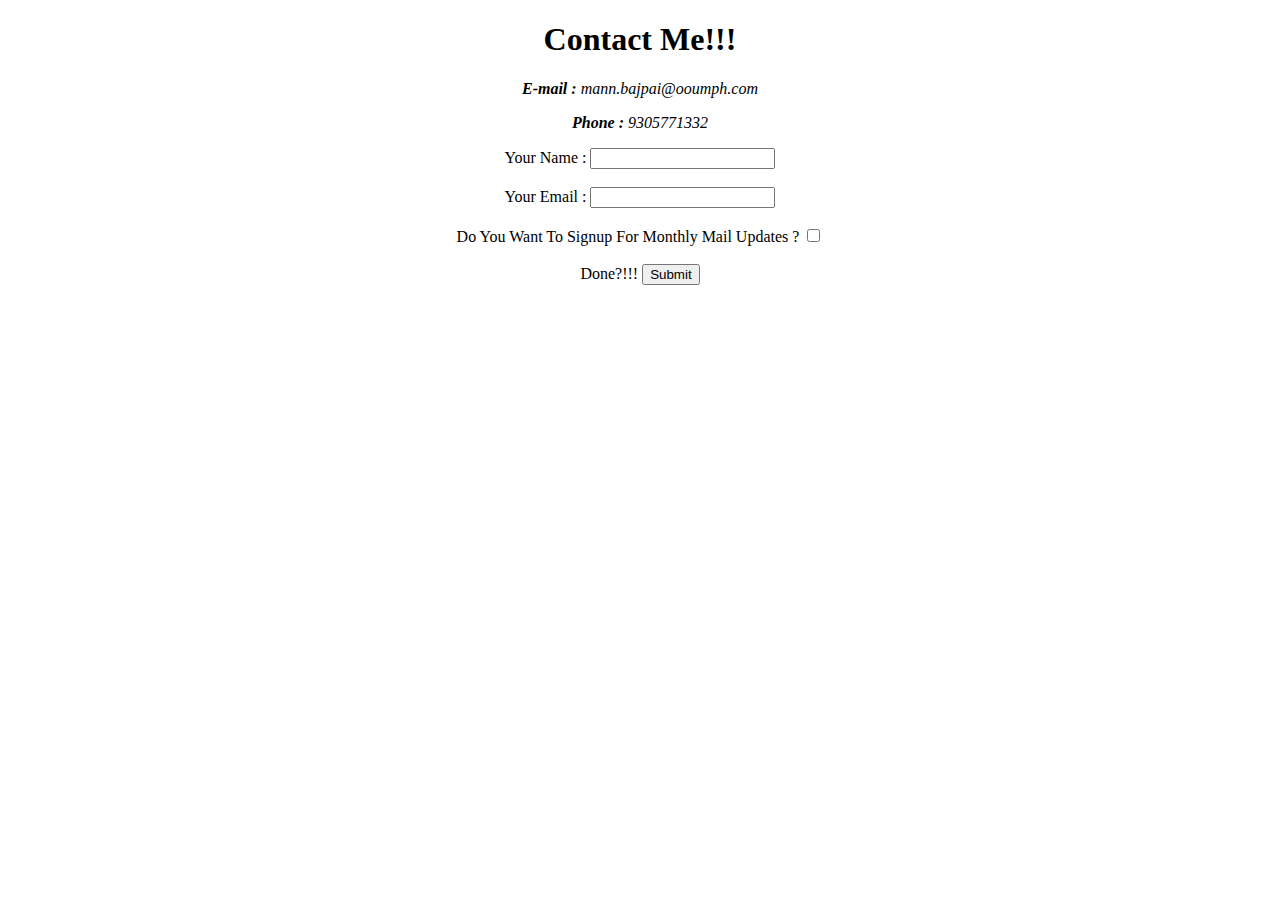
==== contact-me.html @ 5e4be116 "Uploaded the initial files to git hub" ====
<!DOCTYPE html>
<html lang="en">
<head>
  <meta charset="UTF-8">
  <meta name="viewport" content="width=device-width, initial-scale=1.0">
  <meta http-equiv="X-UA-Compatible" content="ie=edge">
  <title>Contact Details</title>
</head>
<body>
  <center>
    <h1>Contact Me!!!</h1>
    <p><em><strong>E-mail : </strong>mann.bajpai@ooumph.com</em></p>
    <p> <em><strong>Phone : </strong>9305771332</em></p>
    <form class="" lang="en" action="mailto:mann.bajpai@ooumph.com" method="post" enctype="text/plain">
      <label >Your Name :</label>
      <input type="text" name="yourName" value=""><br><br>
      <label >Your Email :</label>
      <input type="email" name="yourEmail"><br><br>
      <label >Do You Want To Signup For Monthly Mail Updates ?</label>
      <input type="checkbox"><br><br>
      <label >Done?!!! </label>
      <input type="submit">
    </form>
  </center>
</body>
</html>
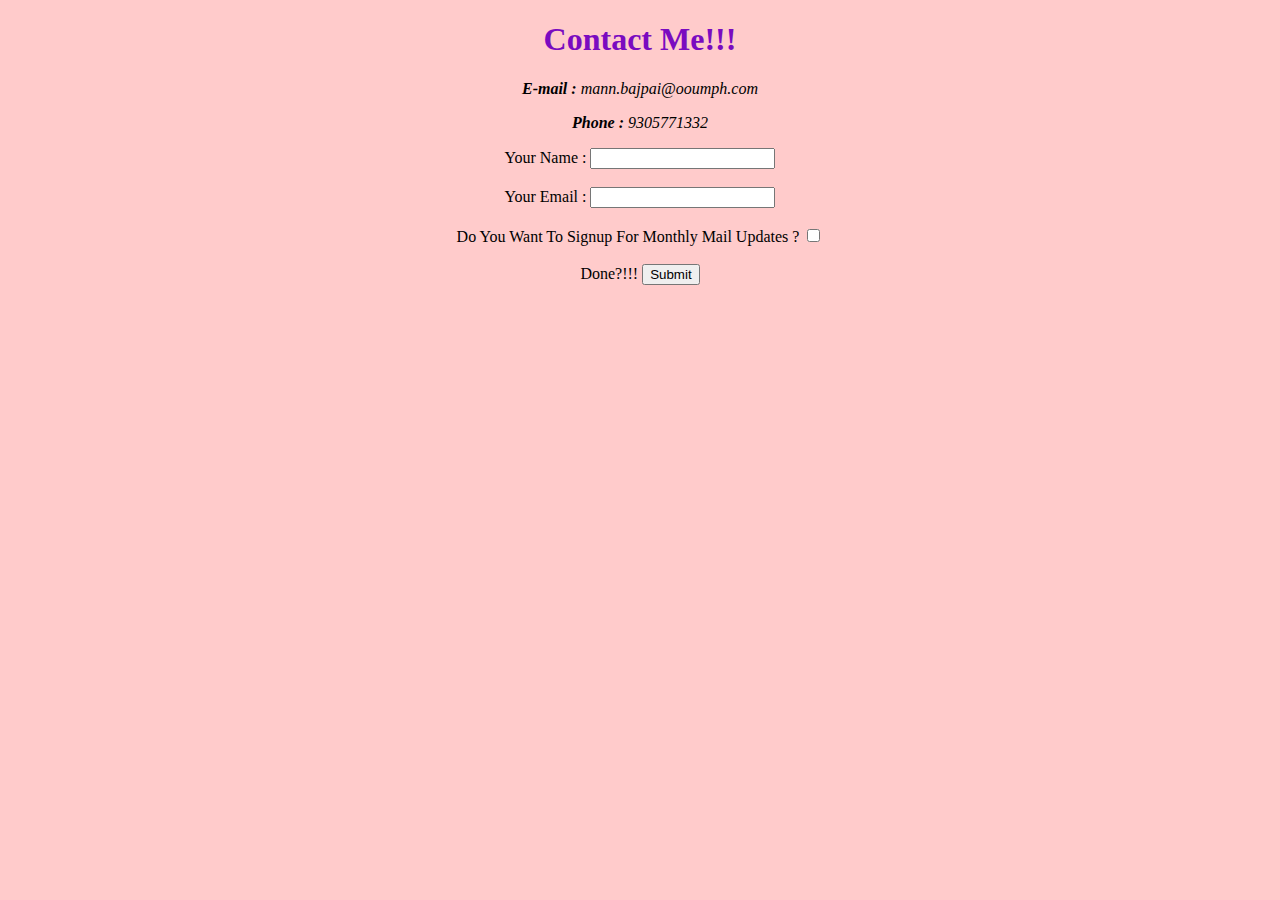
==== commit e6fff7b3: "Try" ====
--- a/contact-me.html
+++ b/contact-me.html
@@ -5,6 +5,7 @@
   <meta name="viewport" content="width=device-width, initial-scale=1.0">
   <meta http-equiv="X-UA-Compatible" content="ie=edge">
   <title>Contact Details</title>
+  <link rel="stylesheet" href="css/styles.css">
 </head>
 <body>
   <center>
--- a/css/styles.css
+++ b/css/styles.css
@@ -0,0 +1,17 @@
+body{
+  background-color: #FFCBCB;
+}
+
+hr{
+ border-color: #E7FBBE;
+ border-style : dotted none none;
+ background-color: #FFCBCB;
+ border-width: 5px;
+ width: 15%;
+}
+h1{
+  color: #7A0BC0;
+}
+h3{
+  color: #7A0BC0;
+}
